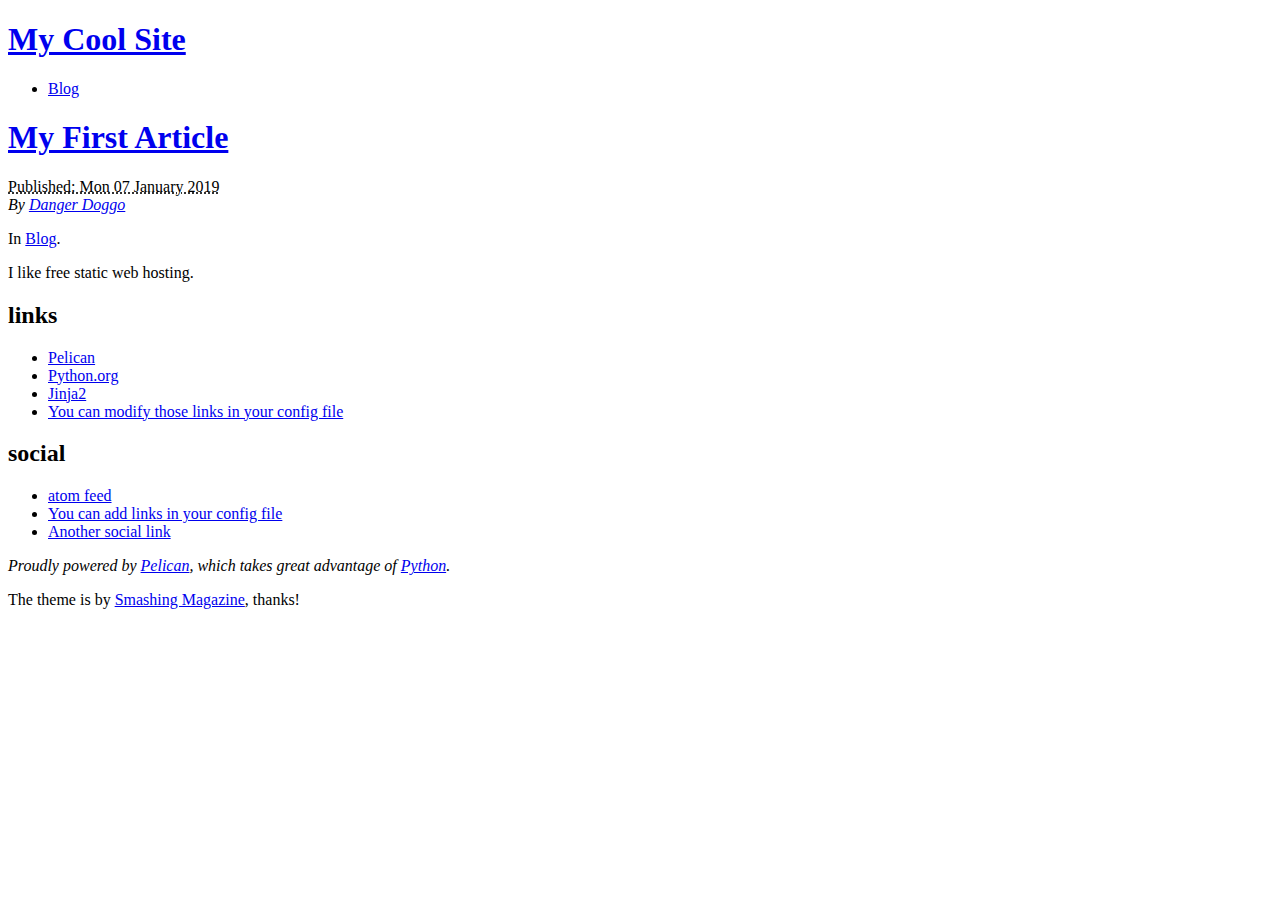
==== index.html @ 41f60e18 "Generate Pelican site" ====
<!DOCTYPE html>
<html lang="en">
<head>
        <meta charset="utf-8" />
        <meta name="viewport" content="width=device-width, initial-scale=1.0" />
        <meta name="generator" content="Pelican" />
        <title>My Cool Site</title>
        <link rel="stylesheet" href="James-Laidlaw.github.io/theme/css/main.css" />
        <link href="James-Laidlaw.github.io/feeds/all.atom.xml" type="application/atom+xml" rel="alternate" title="My Cool Site Atom Feed" />
</head>

<body id="index" class="home">
        <header id="banner" class="body">
                <h1><a href="James-Laidlaw.github.io/">My Cool Site</a></h1>
                <nav><ul>
                    <li><a href="James-Laidlaw.github.io/category/blog.html">Blog</a></li>
                </ul></nav>
        </header><!-- /#banner -->

            <aside id="featured" class="body">
                <article>
                    <h1 class="entry-title"><a href="James-Laidlaw.github.io/my-first-article.html">My First Article</a></h1>
<footer class="post-info">
        <abbr class="published" title="2019-01-07T08:00:00-07:00">
                Published: Mon 07 January 2019
        </abbr>

        <address class="vcard author">
                By                         <a class="url fn" href="James-Laidlaw.github.io/author/danger-doggo.html">Danger Doggo</a>
        </address>
<p>In <a href="James-Laidlaw.github.io/category/blog.html">Blog</a>.</p>

</footer><!-- /.post-info --><p>I like free static web hosting.</p>                </article>
            </aside><!-- /#featured -->
        <section id="extras" class="body">
                <div class="blogroll">
                        <h2>links</h2>
                        <ul>
                            <li><a href="https://getpelican.com/">Pelican</a></li>
                            <li><a href="https://www.python.org/">Python.org</a></li>
                            <li><a href="https://palletsprojects.com/p/jinja/">Jinja2</a></li>
                            <li><a href="#">You can modify those links in your config file</a></li>
                        </ul>
                </div><!-- /.blogroll -->
                <div class="social">
                        <h2>social</h2>
                        <ul>
                            <li><a href="James-Laidlaw.github.io/feeds/all.atom.xml" type="application/atom+xml" rel="alternate">atom feed</a></li>

                            <li><a href="#">You can add links in your config file</a></li>
                            <li><a href="#">Another social link</a></li>
                        </ul>
                </div><!-- /.social -->
        </section><!-- /#extras -->

        <footer id="contentinfo" class="body">
                <address id="about" class="vcard body">
                Proudly powered by <a href="https://getpelican.com/">Pelican</a>, which takes great advantage of <a href="https://www.python.org/">Python</a>.
                </address><!-- /#about -->

                <p>The theme is by <a href="https://www.smashingmagazine.com/2009/08/designing-a-html-5-layout-from-scratch/">Smashing Magazine</a>, thanks!</p>
        </footer><!-- /#contentinfo -->

</body>
</html>
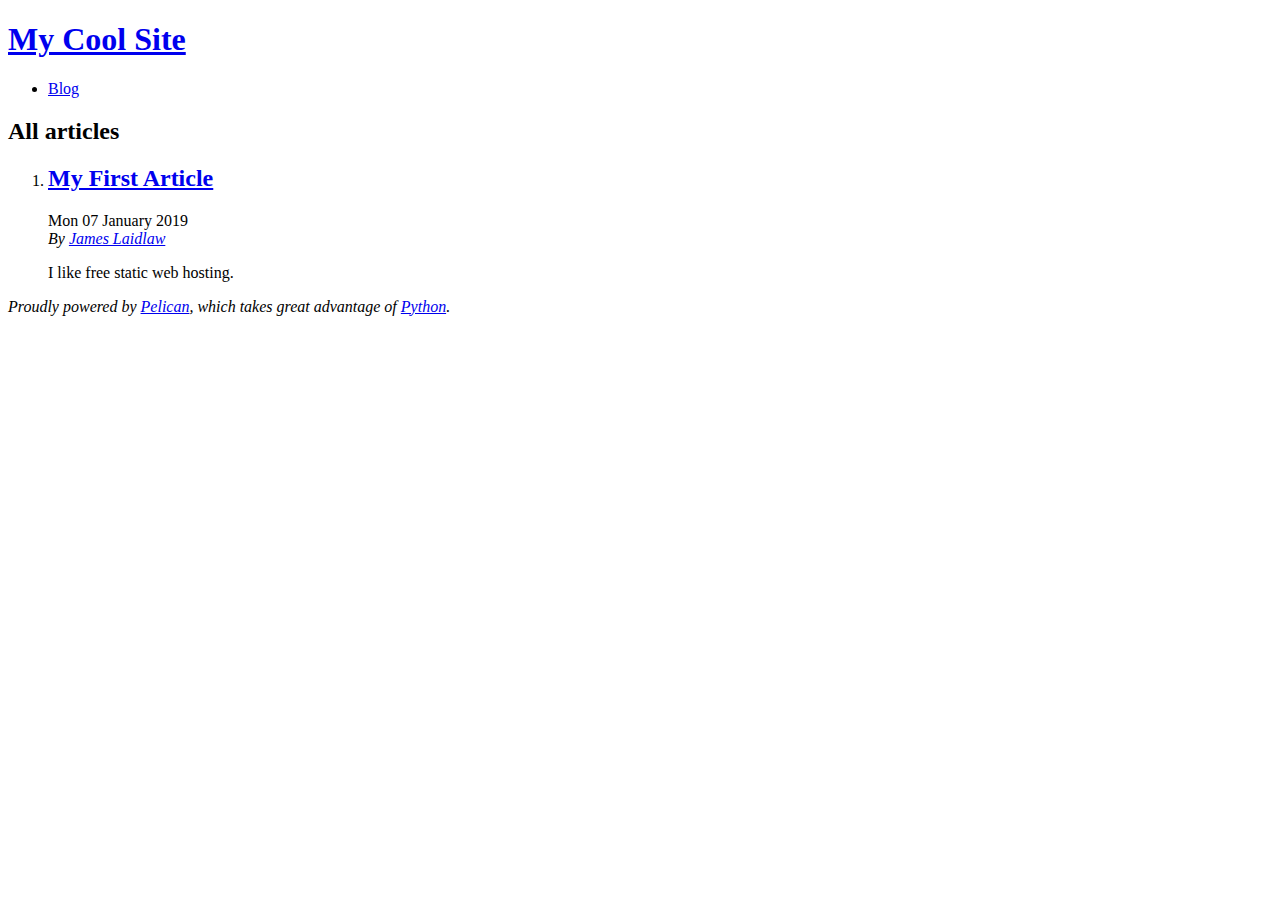
==== commit ed7da724: "Generate Pelican site" ====
--- a/index.html
+++ b/index.html
@@ -1,65 +1,42 @@
 <!DOCTYPE html>
 <html lang="en">
 <head>
+        <title>My Cool Site</title>
         <meta charset="utf-8" />
-        <meta name="viewport" content="width=device-width, initial-scale=1.0" />
         <meta name="generator" content="Pelican" />
-        <title>My Cool Site</title>
-        <link rel="stylesheet" href="James-Laidlaw.github.io/theme/css/main.css" />
-        <link href="James-Laidlaw.github.io/feeds/all.atom.xml" type="application/atom+xml" rel="alternate" title="My Cool Site Atom Feed" />
+        <link href="James-Laidlaw.github.io/feeds/all.atom.xml" type="application/atom+xml" rel="alternate" title="My Cool Site Full Atom Feed" />
+
+  <link rel="stylesheet" type="text/css" href="James-Laidlaw.github.io/theme/style.css" />
 </head>
 
 <body id="index" class="home">
         <header id="banner" class="body">
                 <h1><a href="James-Laidlaw.github.io/">My Cool Site</a></h1>
-                <nav><ul>
-                    <li><a href="James-Laidlaw.github.io/category/blog.html">Blog</a></li>
-                </ul></nav>
         </header><!-- /#banner -->
+        <nav id="menu"><ul>
+            <li><a href="James-Laidlaw.github.io/category/blog.html">Blog</a></li>
+        </ul></nav><!-- /#menu -->
+<section id="content">
+<h2>All articles</h2>
 
-            <aside id="featured" class="body">
-                <article>
-                    <h1 class="entry-title"><a href="James-Laidlaw.github.io/my-first-article.html">My First Article</a></h1>
-<footer class="post-info">
-        <abbr class="published" title="2019-01-07T08:00:00-07:00">
-                Published: Mon 07 January 2019
-        </abbr>
-
-        <address class="vcard author">
-                By                         <a class="url fn" href="James-Laidlaw.github.io/author/danger-doggo.html">Danger Doggo</a>
-        </address>
-<p>In <a href="James-Laidlaw.github.io/category/blog.html">Blog</a>.</p>
-
-</footer><!-- /.post-info --><p>I like free static web hosting.</p>                </article>
-            </aside><!-- /#featured -->
-        <section id="extras" class="body">
-                <div class="blogroll">
-                        <h2>links</h2>
-                        <ul>
-                            <li><a href="https://getpelican.com/">Pelican</a></li>
-                            <li><a href="https://www.python.org/">Python.org</a></li>
-                            <li><a href="https://palletsprojects.com/p/jinja/">Jinja2</a></li>
-                            <li><a href="#">You can modify those links in your config file</a></li>
-                        </ul>
-                </div><!-- /.blogroll -->
-                <div class="social">
-                        <h2>social</h2>
-                        <ul>
-                            <li><a href="James-Laidlaw.github.io/feeds/all.atom.xml" type="application/atom+xml" rel="alternate">atom feed</a></li>
-
-                            <li><a href="#">You can add links in your config file</a></li>
-                            <li><a href="#">Another social link</a></li>
-                        </ul>
-                </div><!-- /.social -->
-        </section><!-- /#extras -->
-
+<ol id="post-list">
+        <li><article class="hentry">
+                <header> <h2 class="entry-title"><a href="James-Laidlaw.github.io/my-first-article.html" rel="bookmark" title="Permalink to My First Article">My First Article</a></h2> </header>
+                <footer class="post-info">
+                    <time class="published" datetime="2019-01-07T08:00:00-07:00"> Mon 07 January 2019 </time>
+                    <address class="vcard author">By
+                        <a class="url fn" href="James-Laidlaw.github.io/author/james-laidlaw.html">James Laidlaw</a>
+                    </address>
+                </footer><!-- /.post-info -->
+                <div class="entry-content"> <p>I like free static web hosting.</p> </div><!-- /.entry-content -->
+        </article></li>
+</ol><!-- /#posts-list -->
+</section><!-- /#content -->
         <footer id="contentinfo" class="body">
                 <address id="about" class="vcard body">
-                Proudly powered by <a href="https://getpelican.com/">Pelican</a>, which takes great advantage of <a href="https://www.python.org/">Python</a>.
+                Proudly powered by <a href="https://getpelican.com/">Pelican</a>,
+                which takes great advantage of <a href="https://www.python.org/">Python</a>.
                 </address><!-- /#about -->
-
-                <p>The theme is by <a href="https://www.smashingmagazine.com/2009/08/designing-a-html-5-layout-from-scratch/">Smashing Magazine</a>, thanks!</p>
         </footer><!-- /#contentinfo -->
-
 </body>
 </html>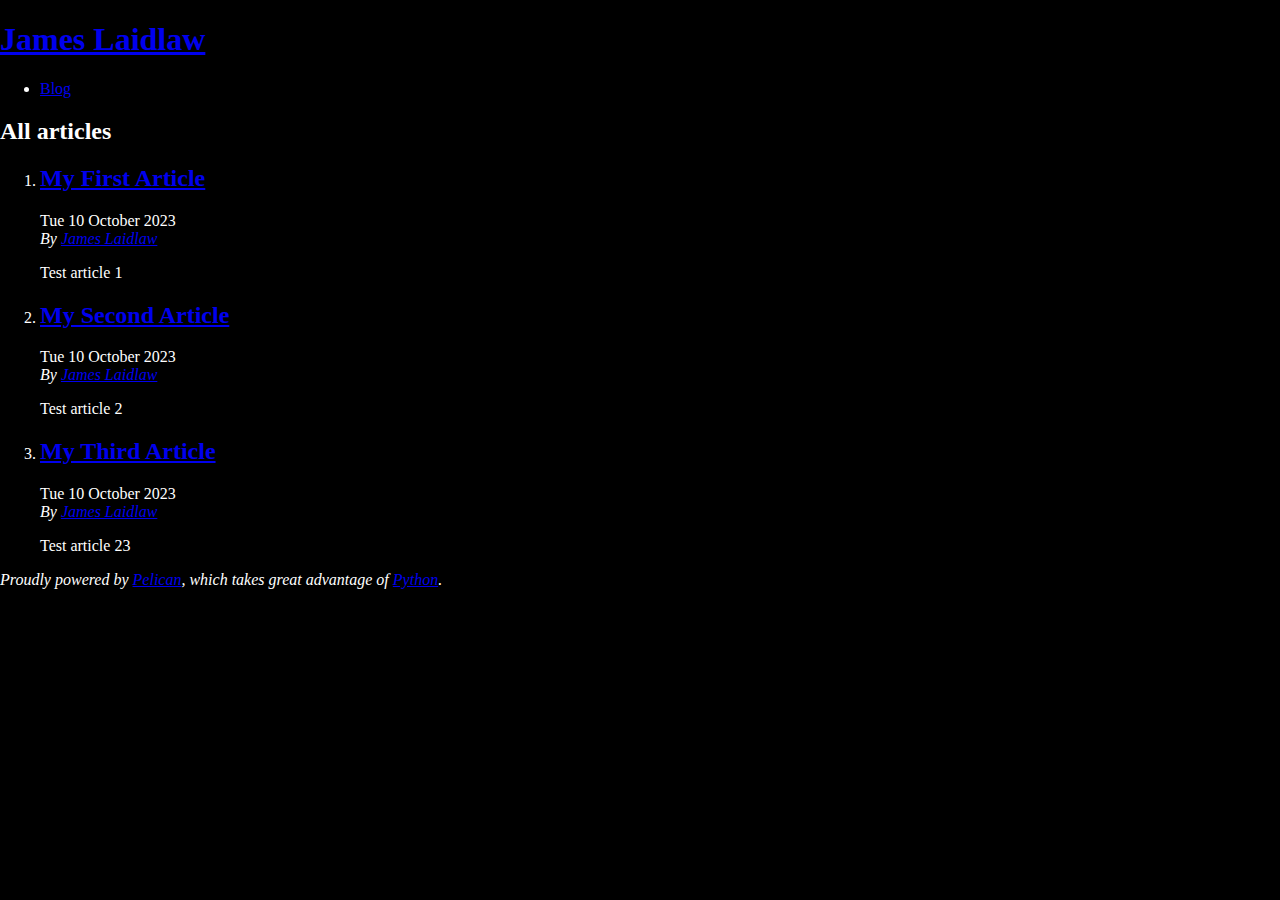
==== commit fe815daf: "Generate Pelican site" ====
--- a/index.html
+++ b/index.html
@@ -1,34 +1,54 @@
 <!DOCTYPE html>
 <html lang="en">
 <head>
-        <title>My Cool Site</title>
+        <title>James Laidlaw</title>
         <meta charset="utf-8" />
         <meta name="generator" content="Pelican" />
-        <link href="James-Laidlaw.github.io/feeds/all.atom.xml" type="application/atom+xml" rel="alternate" title="My Cool Site Full Atom Feed" />
+        <link href="https://james-laidlaw.github.io/feeds/all.atom.xml" type="application/atom+xml" rel="alternate" title="James Laidlaw Full Atom Feed" />
 
-  <link rel="stylesheet" type="text/css" href="James-Laidlaw.github.io/theme/style.css" />
+  <link rel="stylesheet" type="text/css" href="https://james-laidlaw.github.io/theme/style.css" />
 </head>
 
 <body id="index" class="home">
         <header id="banner" class="body">
-                <h1><a href="James-Laidlaw.github.io/">My Cool Site</a></h1>
+                <h1><a href="https://james-laidlaw.github.io/">James Laidlaw</a></h1>
         </header><!-- /#banner -->
         <nav id="menu"><ul>
-            <li><a href="James-Laidlaw.github.io/category/blog.html">Blog</a></li>
+            <li><a href="https://james-laidlaw.github.io/category/blog.html">Blog</a></li>
         </ul></nav><!-- /#menu -->
 <section id="content">
 <h2>All articles</h2>
 
 <ol id="post-list">
         <li><article class="hentry">
-                <header> <h2 class="entry-title"><a href="James-Laidlaw.github.io/my-first-article.html" rel="bookmark" title="Permalink to My First Article">My First Article</a></h2> </header>
+                <header> <h2 class="entry-title"><a href="https://james-laidlaw.github.io/my-first-article.html" rel="bookmark" title="Permalink to My First Article">My First Article</a></h2> </header>
                 <footer class="post-info">
-                    <time class="published" datetime="2019-01-07T08:00:00-07:00"> Mon 07 January 2019 </time>
+                    <time class="published" datetime="2023-10-10T08:00:00-06:00"> Tue 10 October 2023 </time>
                     <address class="vcard author">By
-                        <a class="url fn" href="James-Laidlaw.github.io/author/james-laidlaw.html">James Laidlaw</a>
+                        <a class="url fn" href="https://james-laidlaw.github.io/author/james-laidlaw.html">James Laidlaw</a>
                     </address>
                 </footer><!-- /.post-info -->
-                <div class="entry-content"> <p>I like free static web hosting.</p> </div><!-- /.entry-content -->
+                <div class="entry-content"> <p>Test article 1</p> </div><!-- /.entry-content -->
+        </article></li>
+        <li><article class="hentry">
+                <header> <h2 class="entry-title"><a href="https://james-laidlaw.github.io/my-second-article.html" rel="bookmark" title="Permalink to My Second Article">My Second Article</a></h2> </header>
+                <footer class="post-info">
+                    <time class="published" datetime="2023-10-10T08:00:00-06:00"> Tue 10 October 2023 </time>
+                    <address class="vcard author">By
+                        <a class="url fn" href="https://james-laidlaw.github.io/author/james-laidlaw.html">James Laidlaw</a>
+                    </address>
+                </footer><!-- /.post-info -->
+                <div class="entry-content"> <p>Test article 2</p> </div><!-- /.entry-content -->
+        </article></li>
+        <li><article class="hentry">
+                <header> <h2 class="entry-title"><a href="https://james-laidlaw.github.io/my-third-article.html" rel="bookmark" title="Permalink to My Third Article">My Third Article</a></h2> </header>
+                <footer class="post-info">
+                    <time class="published" datetime="2023-10-10T08:00:00-06:00"> Tue 10 October 2023 </time>
+                    <address class="vcard author">By
+                        <a class="url fn" href="https://james-laidlaw.github.io/author/james-laidlaw.html">James Laidlaw</a>
+                    </address>
+                </footer><!-- /.post-info -->
+                <div class="entry-content"> <p>Test article 23</p> </div><!-- /.entry-content -->
         </article></li>
 </ol><!-- /#posts-list -->
 </section><!-- /#content -->
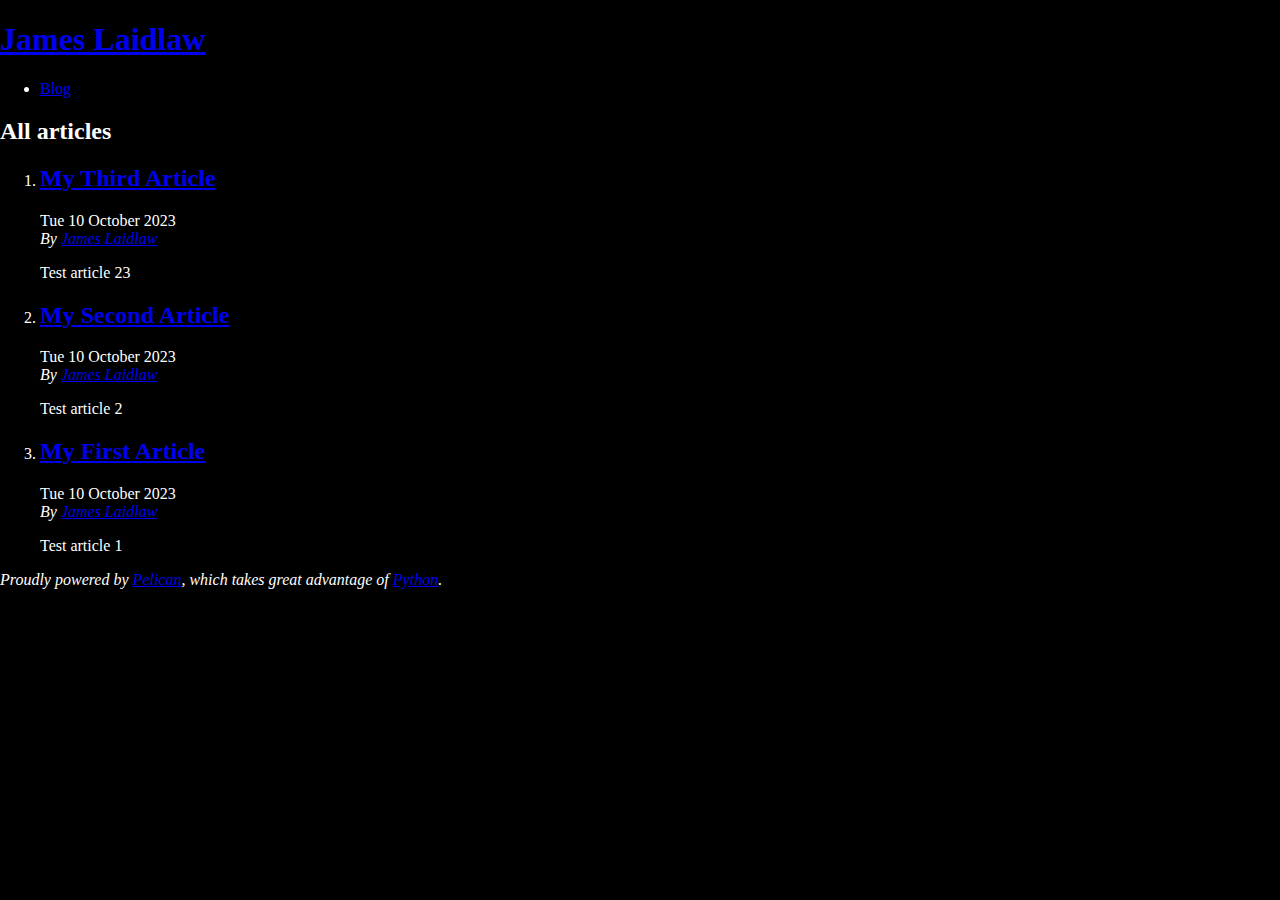
==== commit 7a01ebbc: "Generate Pelican site" ====
--- a/index.html
+++ b/index.html
@@ -21,6 +21,26 @@
 
 <ol id="post-list">
         <li><article class="hentry">
+                <header> <h2 class="entry-title"><a href="https://james-laidlaw.github.io/my-third-article.html" rel="bookmark" title="Permalink to My Third Article">My Third Article</a></h2> </header>
+                <footer class="post-info">
+                    <time class="published" datetime="2023-10-10T10:00:00-06:00"> Tue 10 October 2023 </time>
+                    <address class="vcard author">By
+                        <a class="url fn" href="https://james-laidlaw.github.io/author/james-laidlaw.html">James Laidlaw</a>
+                    </address>
+                </footer><!-- /.post-info -->
+                <div class="entry-content"> <p>Test article 23</p> </div><!-- /.entry-content -->
+        </article></li>
+        <li><article class="hentry">
+                <header> <h2 class="entry-title"><a href="https://james-laidlaw.github.io/my-second-article.html" rel="bookmark" title="Permalink to My Second Article">My Second Article</a></h2> </header>
+                <footer class="post-info">
+                    <time class="published" datetime="2023-10-10T09:00:00-06:00"> Tue 10 October 2023 </time>
+                    <address class="vcard author">By
+                        <a class="url fn" href="https://james-laidlaw.github.io/author/james-laidlaw.html">James Laidlaw</a>
+                    </address>
+                </footer><!-- /.post-info -->
+                <div class="entry-content"> <p>Test article 2</p> </div><!-- /.entry-content -->
+        </article></li>
+        <li><article class="hentry">
                 <header> <h2 class="entry-title"><a href="https://james-laidlaw.github.io/my-first-article.html" rel="bookmark" title="Permalink to My First Article">My First Article</a></h2> </header>
                 <footer class="post-info">
                     <time class="published" datetime="2023-10-10T08:00:00-06:00"> Tue 10 October 2023 </time>
@@ -29,26 +49,6 @@
                     </address>
                 </footer><!-- /.post-info -->
                 <div class="entry-content"> <p>Test article 1</p> </div><!-- /.entry-content -->
-        </article></li>
-        <li><article class="hentry">
-                <header> <h2 class="entry-title"><a href="https://james-laidlaw.github.io/my-second-article.html" rel="bookmark" title="Permalink to My Second Article">My Second Article</a></h2> </header>
-                <footer class="post-info">
-                    <time class="published" datetime="2023-10-10T08:00:00-06:00"> Tue 10 October 2023 </time>
-                    <address class="vcard author">By
-                        <a class="url fn" href="https://james-laidlaw.github.io/author/james-laidlaw.html">James Laidlaw</a>
-                    </address>
-                </footer><!-- /.post-info -->
-                <div class="entry-content"> <p>Test article 2</p> </div><!-- /.entry-content -->
-        </article></li>
-        <li><article class="hentry">
-                <header> <h2 class="entry-title"><a href="https://james-laidlaw.github.io/my-third-article.html" rel="bookmark" title="Permalink to My Third Article">My Third Article</a></h2> </header>
-                <footer class="post-info">
-                    <time class="published" datetime="2023-10-10T08:00:00-06:00"> Tue 10 October 2023 </time>
-                    <address class="vcard author">By
-                        <a class="url fn" href="https://james-laidlaw.github.io/author/james-laidlaw.html">James Laidlaw</a>
-                    </address>
-                </footer><!-- /.post-info -->
-                <div class="entry-content"> <p>Test article 23</p> </div><!-- /.entry-content -->
         </article></li>
 </ol><!-- /#posts-list -->
 </section><!-- /#content -->
